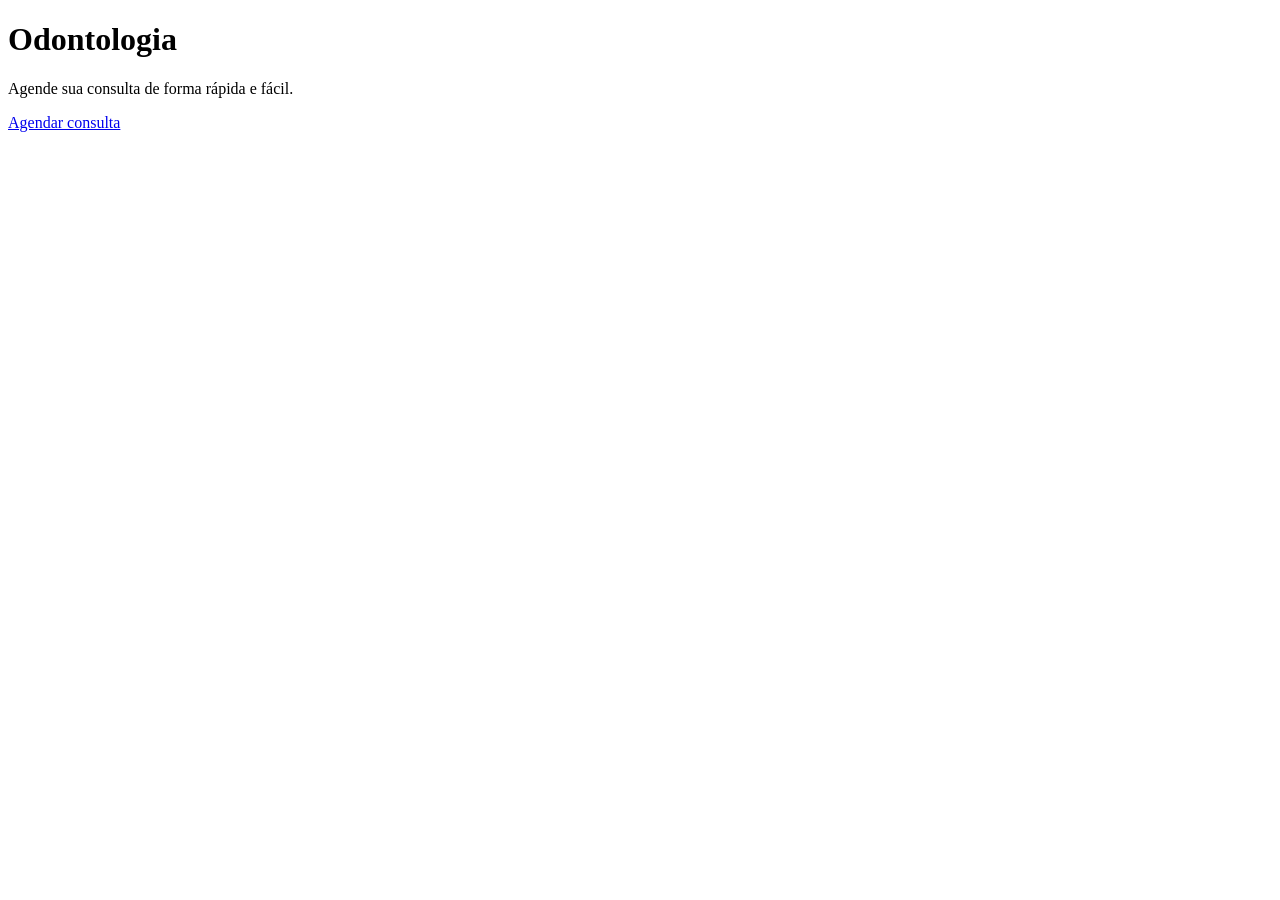
==== templates/index.html @ 81d4d4ac "minha alteração" ====
<!DOCTYPE html>
<html lang="pt-BR">
<head>
    <meta charset="UTF-8">
    <meta name="viewport" content="width=device-width, initial-scale=1.0">
    <title>Odontologia</title>
    <link rel="stylesheet" href="{{ url_for('static', filename='style.css') }}">
</head>
<body>
    <div class="container">
        <h1>Odontologia</h1>
        <p>Agende sua consulta de forma rápida e fácil.</p>
        <a href="/agendamento" class="botao">Agendar consulta</a>
    </div>
</body>
</html>
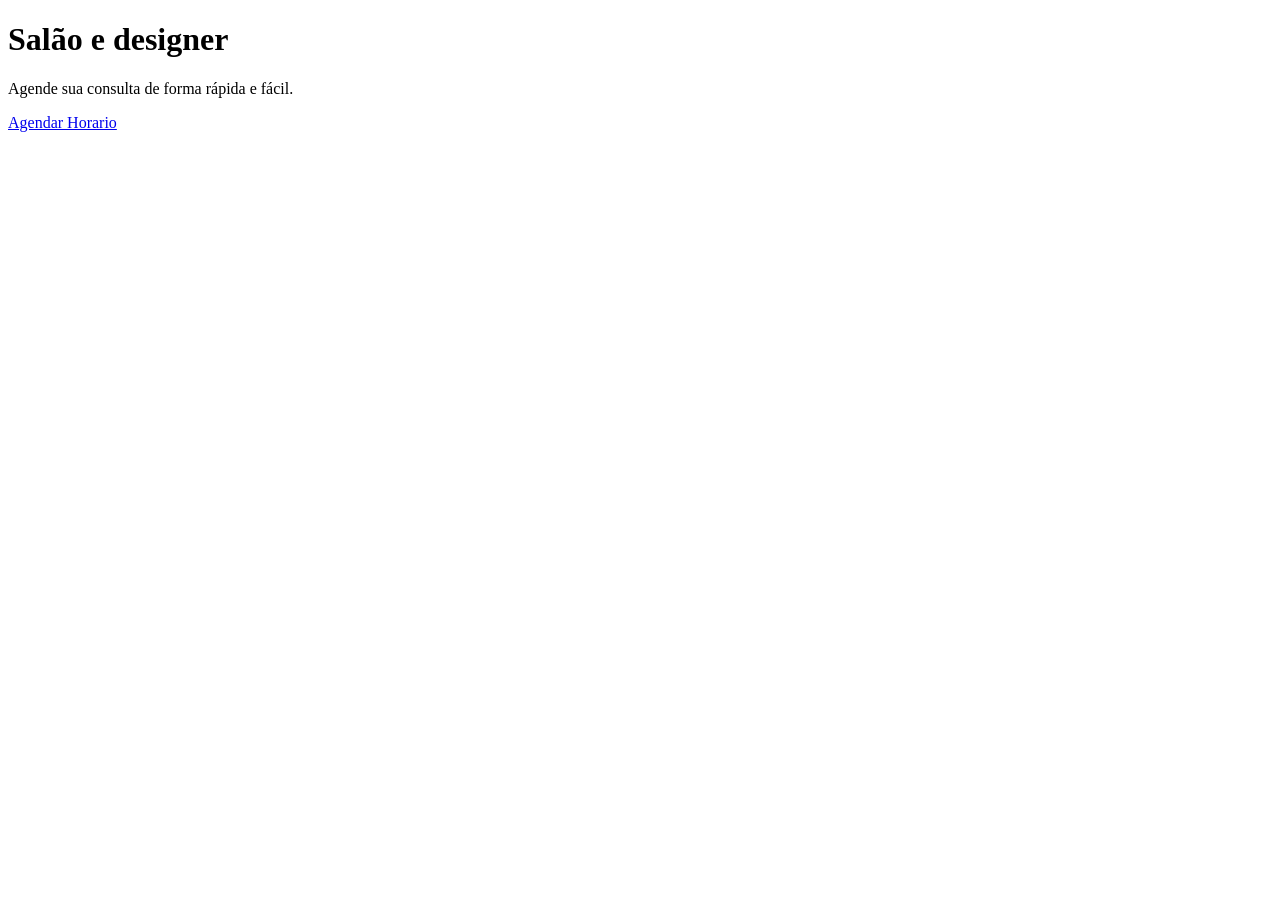
==== commit dd5bfacc: "descreva o que você mudou" ====
--- a/templates/index.html
+++ b/templates/index.html
@@ -3,14 +3,14 @@
 <head>
     <meta charset="UTF-8">
     <meta name="viewport" content="width=device-width, initial-scale=1.0">
-    <title>Odontologia</title>
+    <title>Salao Mulheres do Bem</title>
     <link rel="stylesheet" href="{{ url_for('static', filename='style.css') }}">
 </head>
 <body>
     <div class="container">
-        <h1>Odontologia</h1>
+        <h1>Salão e designer</h1>
         <p>Agende sua consulta de forma rápida e fácil.</p>
-        <a href="/agendamento" class="botao">Agendar consulta</a>
+        <a href="/agendamento" class="botao">Agendar Horario</a>
     </div>
 </body>
 </html>
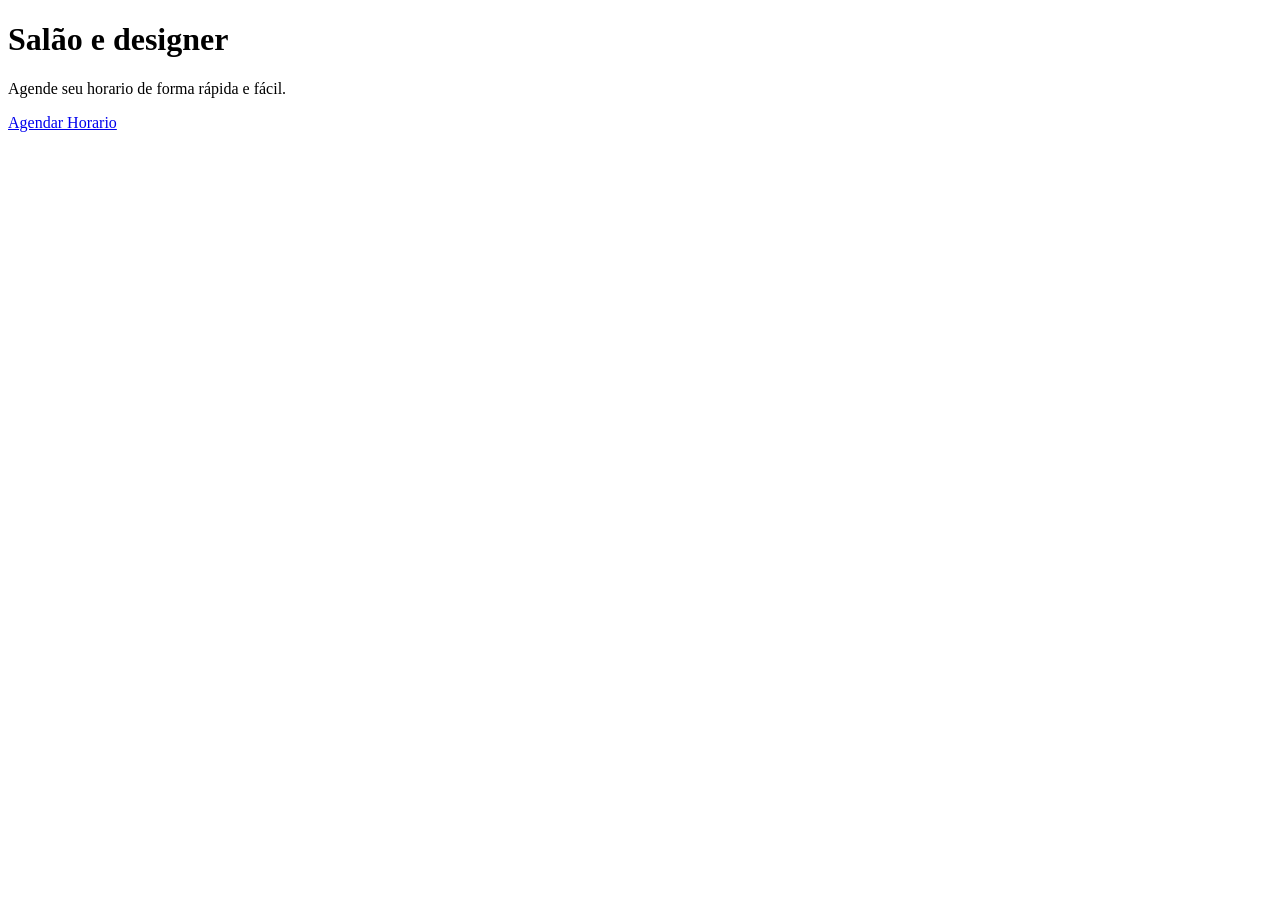
==== commit 0c83595c: "alterando index" ====
--- a/templates/index.html
+++ b/templates/index.html
@@ -9,7 +9,7 @@
 <body>
     <div class="container">
         <h1>Salão e designer</h1>
-        <p>Agende sua consulta de forma rápida e fácil.</p>
+        <p>Agende seu horario de forma rápida e fácil.</p>
         <a href="/agendamento" class="botao">Agendar Horario</a>
     </div>
 </body>
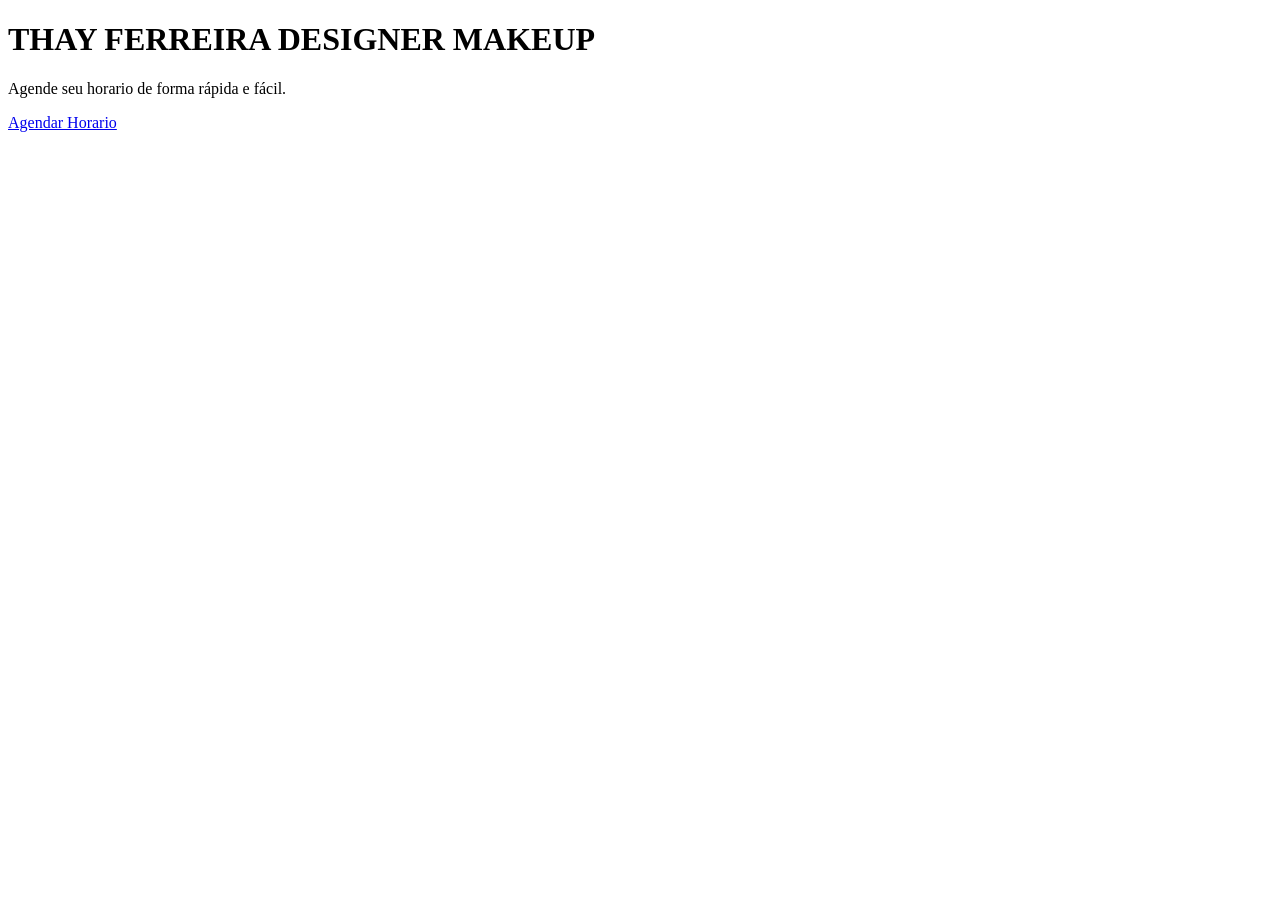
==== commit 2ca66857: "ajustando horarios e limites do cliente" ====
--- a/templates/index.html
+++ b/templates/index.html
@@ -3,12 +3,12 @@
 <head>
     <meta charset="UTF-8">
     <meta name="viewport" content="width=device-width, initial-scale=1.0">
-    <title>Salao Mulheres do Bem</title>
+    <title>THAY FERREIRA DESIGNER MAKEUP</title>
     <link rel="stylesheet" href="{{ url_for('static', filename='style.css') }}">
 </head>
 <body>
     <div class="container">
-        <h1>Salão e designer</h1>
+        <h1>THAY FERREIRA DESIGNER MAKEUP</h1>
         <p>Agende seu horario de forma rápida e fácil.</p>
         <a href="/agendamento" class="botao">Agendar Horario</a>
     </div>
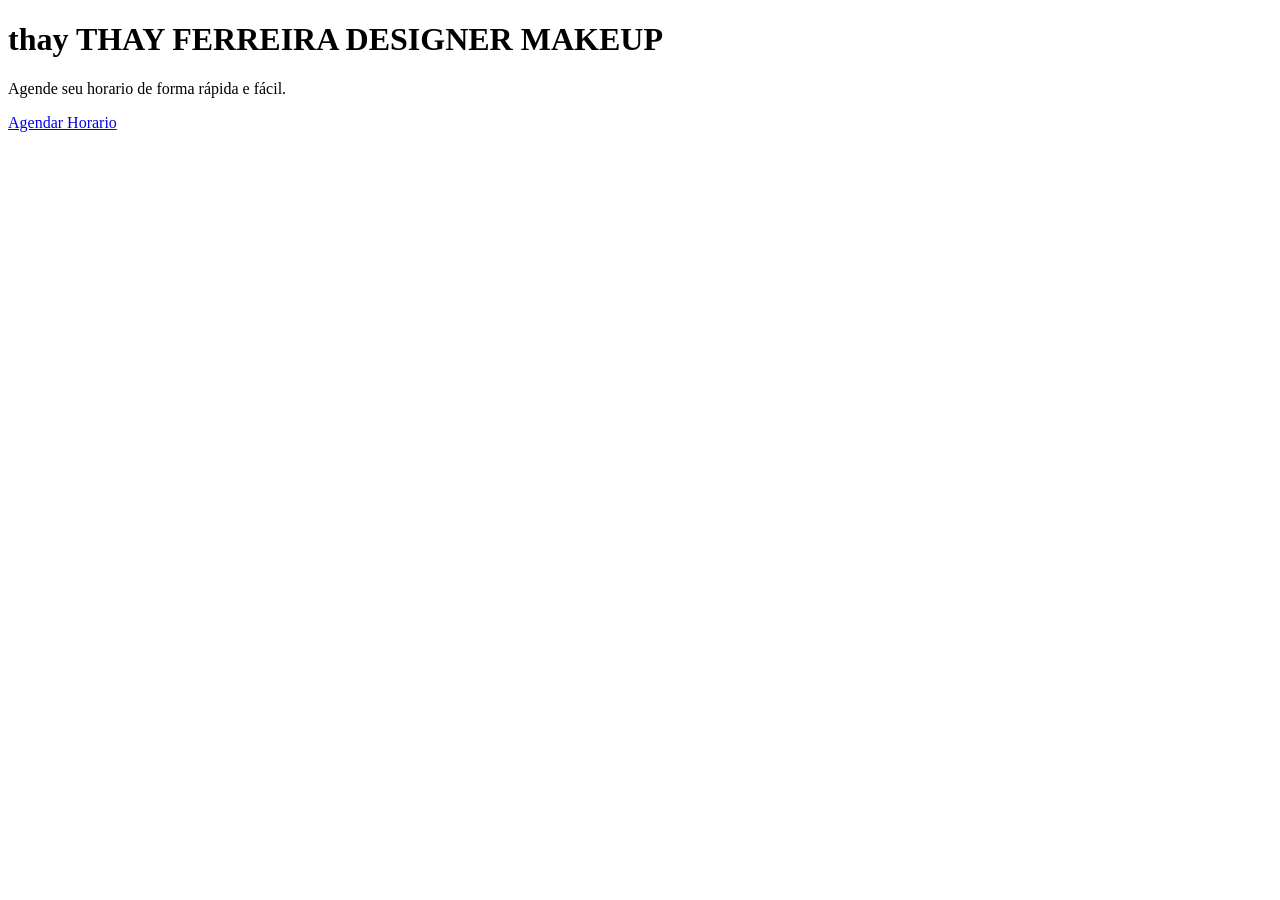
==== commit 02af0eec: "modificção em tabela do admin" ====
--- a/templates/index.html
+++ b/templates/index.html
@@ -3,12 +3,15 @@
 <head>
     <meta charset="UTF-8">
     <meta name="viewport" content="width=device-width, initial-scale=1.0">
-    <title>THAY FERREIRA DESIGNER MAKEUP</title>
+    <link rel="preconnect" href="https://fonts.googleapis.com">
+<link rel="preconnect" href="https://fonts.gstatic.com" crossorigin>
+<link href="https://fonts.googleapis.com/css2?family=Edu+NSW+ACT+Cursive:wght@400..700&family=Titillium+Web:ital,wght@0,200;0,300;0,400;0,600;0,700;0,900;1,200;1,300;1,400;1,600;1,700&display=swap" rel="stylesheet">
+<title>THAY FERREIRA DESIGNER MAKEUP</title>
     <link rel="stylesheet" href="{{ url_for('static', filename='style.css') }}">
 </head>
 <body>
     <div class="container">
-        <h1>THAY FERREIRA DESIGNER MAKEUP</h1>
+        <h1> thay THAY FERREIRA DESIGNER MAKEUP</h1>
         <p>Agende seu horario de forma rápida e fácil.</p>
         <a href="/agendamento" class="botao">Agendar Horario</a>
     </div>
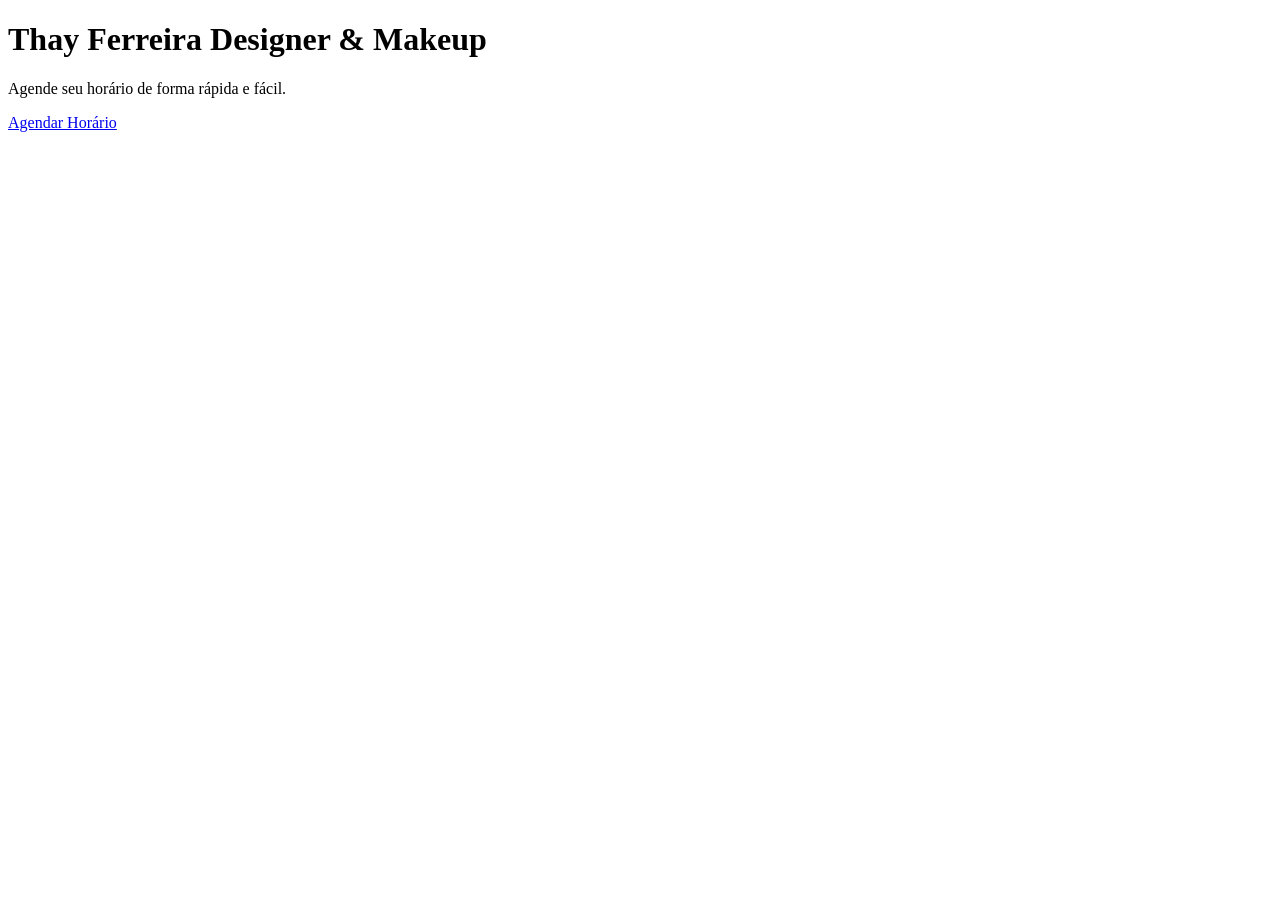
==== commit dadeb029: "ajustes finais sistema thayna" ====
--- a/templates/index.html
+++ b/templates/index.html
@@ -6,14 +6,14 @@
     <link rel="preconnect" href="https://fonts.googleapis.com">
 <link rel="preconnect" href="https://fonts.gstatic.com" crossorigin>
 <link href="https://fonts.googleapis.com/css2?family=Edu+NSW+ACT+Cursive:wght@400..700&family=Titillium+Web:ital,wght@0,200;0,300;0,400;0,600;0,700;0,900;1,200;1,300;1,400;1,600;1,700&display=swap" rel="stylesheet">
-<title>THAY FERREIRA DESIGNER MAKEUP</title>
     <link rel="stylesheet" href="{{ url_for('static', filename='style.css') }}">
+        <title>Thay Ferreira Designer & Makeup</title>
 </head>
 <body>
     <div class="container">
-        <h1> thay THAY FERREIRA DESIGNER MAKEUP</h1>
-        <p>Agende seu horario de forma rápida e fácil.</p>
-        <a href="/agendamento" class="botao">Agendar Horario</a>
+        <h1>Thay Ferreira Designer & Makeup</h1>
+        <p>Agende seu horário de forma rápida e fácil.</p>
+        <a href="/agendamento" class="botao">Agendar Horário</a>
     </div>
 </body>
 </html>
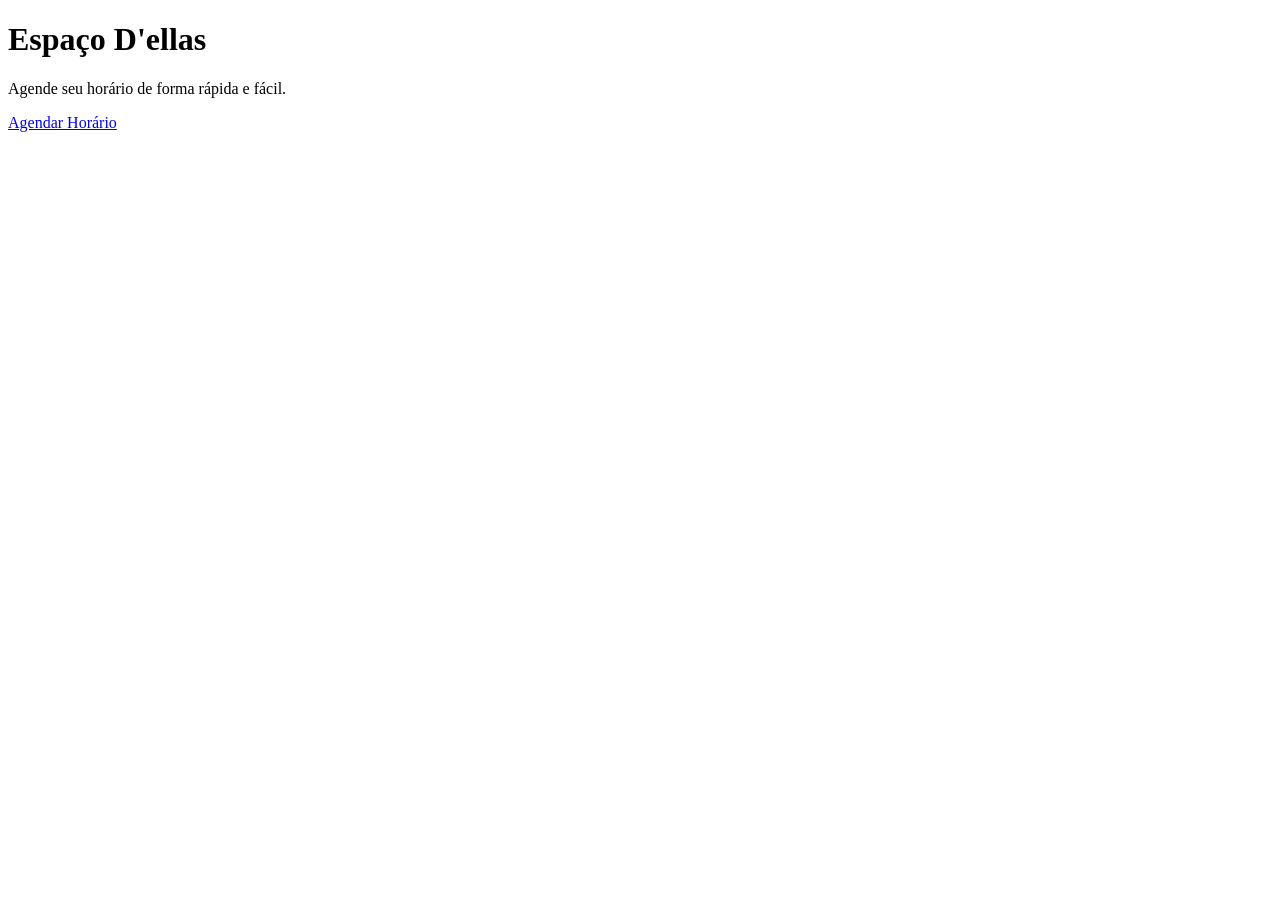
==== commit 6975e4df: "Sistema de agendamento Espaço D'ellas" ====
--- a/templates/index.html
+++ b/templates/index.html
@@ -5,13 +5,13 @@
     <meta name="viewport" content="width=device-width, initial-scale=1.0">
     <link rel="preconnect" href="https://fonts.googleapis.com">
 <link rel="preconnect" href="https://fonts.gstatic.com" crossorigin>
-<link href="https://fonts.googleapis.com/css2?family=Edu+NSW+ACT+Cursive:wght@400..700&family=Titillium+Web:ital,wght@0,200;0,300;0,400;0,600;0,700;0,900;1,200;1,300;1,400;1,600;1,700&display=swap" rel="stylesheet">
+<link href="https://fonts.googleapis.com/css2?family=Edu+NSW+ACT+Cursive:wght@400..700&family=Momo+Signature&family=Playwrite+DK+Uloopet+Guides&family=Titillium+Web:ital,wght@0,200;0,300;0,400;0,600;0,700;0,900;1,200;1,300;1,400;1,600;1,700&display=swap" rel="stylesheet">
     <link rel="stylesheet" href="{{ url_for('static', filename='style.css') }}">
-        <title>Thay Ferreira Designer & Makeup</title>
+        <title>Estudio de Beleza</title>
 </head>
 <body>
     <div class="container">
-        <h1>Thay Ferreira Designer & Makeup</h1>
+        <h1>Espaço D'ellas</h1>
         <p>Agende seu horário de forma rápida e fácil.</p>
         <a href="/agendamento" class="botao">Agendar Horário</a>
     </div>
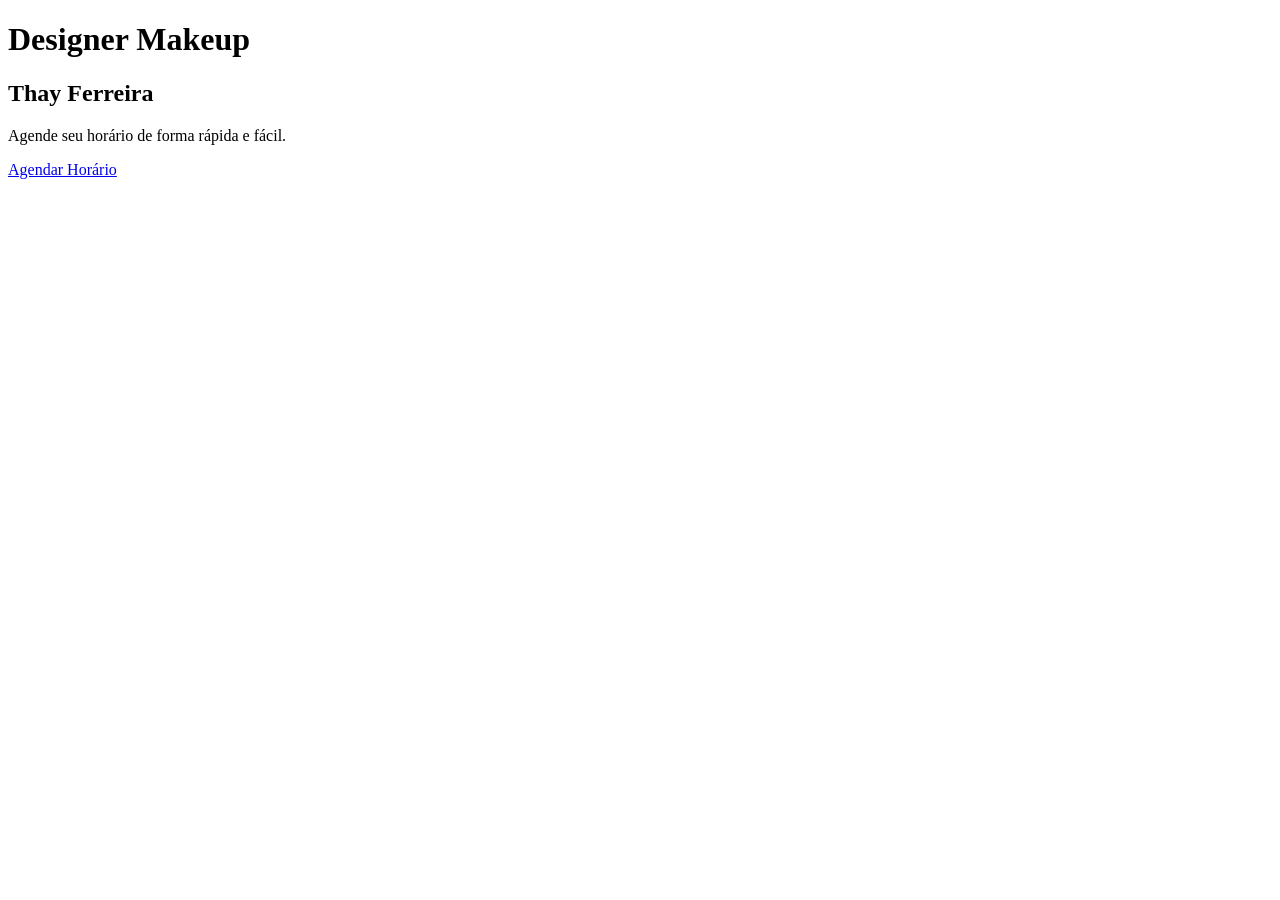
==== commit e763cf7b: "corrigido projeto final salao thayna" ====
--- a/templates/index.html
+++ b/templates/index.html
@@ -7,11 +7,12 @@
 <link rel="preconnect" href="https://fonts.gstatic.com" crossorigin>
 <link href="https://fonts.googleapis.com/css2?family=Edu+NSW+ACT+Cursive:wght@400..700&family=Momo+Signature&family=Playwrite+DK+Uloopet+Guides&family=Titillium+Web:ital,wght@0,200;0,300;0,400;0,600;0,700;0,900;1,200;1,300;1,400;1,600;1,700&display=swap" rel="stylesheet">
     <link rel="stylesheet" href="{{ url_for('static', filename='style.css') }}">
-        <title>Estudio de Beleza</title>
+        <title>Designer Makeup</title>
 </head>
 <body>
     <div class="container">
-        <h1>Espaço D'ellas</h1>
+        <h1>Designer Makeup</h1>
+        <h2>Thay Ferreira</h2>
         <p>Agende seu horário de forma rápida e fácil.</p>
         <a href="/agendamento" class="botao">Agendar Horário</a>
     </div>
